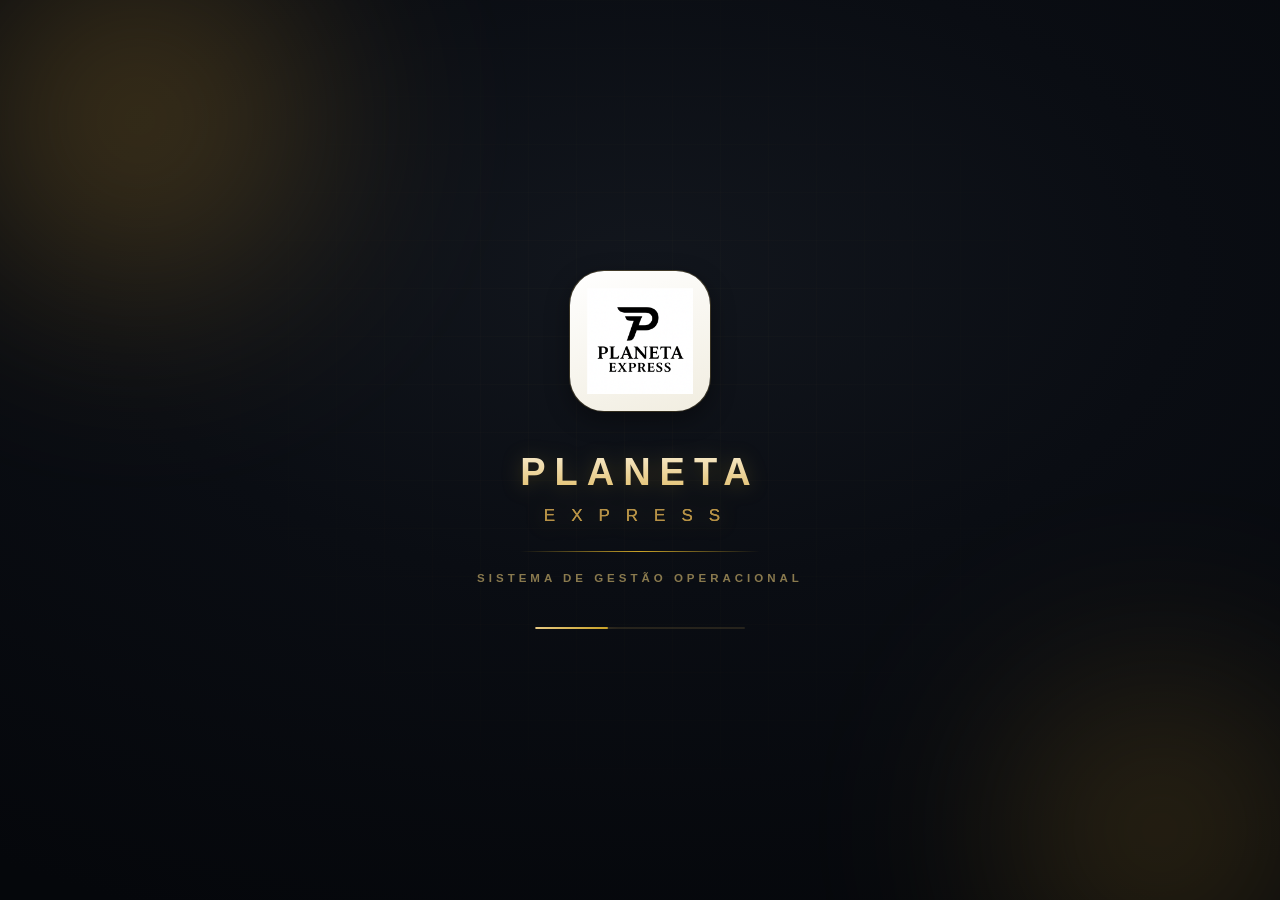
==== Planeta Express - CELULAR.html @ 4ba3b13d "Sistema Planeta Express v4.1 - versão inicial para deploy automático" ====
<!DOCTYPE html><html lang="pt-BR"><head>
<meta charset="UTF-8">
<meta name="viewport" content="width=device-width, initial-scale=1.0, viewport-fit=cover">
<title>Planeta Express — Sistema (Celular)</title>
<meta name="theme-color" content="#0b1424">
<meta name="mobile-web-app-capable" content="yes">
<meta name="apple-mobile-web-app-capable" content="yes">
<meta name="apple-mobile-web-app-title" content="Planeta Express">
<link rel="icon" href="[data-uri]">
<link rel="apple-touch-icon" href="[data-uri]">
<style>
/* ==========================================================================
   PLANETA EXPRESS — Sistema de Gestão Operacional
   Folha de estilo principal
   ========================================================================== */

:root{
  --brand:#0b1220;
  --brand-2:#111c33;
  --sidebar:#0c1526;
  --sidebar-hover:#16233f;
  --content:#eef2f7;
  --card:#ffffff;
  --line:#e2e8f0;
  --line-2:#eef1f6;
  --text:#0f1b2d;
  --text-soft:#5a6b82;
  --text-mute:#8a99ad;
  --accent:#2563eb;
  --accent-2:#1d4ed8;
  --accent-soft:#e8f0ff;
  --ok:#16a34a;      --ok-bg:#e7f6ec;
  --warn:#d99200;    --warn-bg:#fdf3d9;
  --crit:#ea580c;    --crit-bg:#fdeadd;
  --danger:#dc2626;  --danger-bg:#fbe5e5;
  --shadow:0 1px 2px rgba(16,32,60,.06),0 6px 24px rgba(16,32,60,.06);
  --shadow-lg:0 12px 40px rgba(16,32,60,.18);
  --radius:14px;
  --radius-sm:10px;
  --sidebar-w:264px;
  --font:"Segoe UI",Roboto,-apple-system,BlinkMacSystemFont,"Helvetica Neue",Arial,sans-serif;
}

*{box-sizing:border-box;margin:0;padding:0}
html,body{height:100%}
body{
  font-family:var(--font);
  background:var(--content);
  color:var(--text);
  font-size:14px;
  line-height:1.45;
  -webkit-font-smoothing:antialiased;
}
a{color:inherit;text-decoration:none}
button{font-family:inherit;cursor:pointer}
::-webkit-scrollbar{width:10px;height:10px}
::-webkit-scrollbar-thumb{background:#c4cede;border-radius:20px;border:2px solid transparent;background-clip:content-box}
::-webkit-scrollbar-thumb:hover{background:#a9b6cc;background-clip:content-box}

/* ---------- Layout ---------- */
.app{display:flex;min-height:100vh}

/* ---------- Sidebar ---------- */
.sidebar{
  width:var(--sidebar-w);flex:0 0 var(--sidebar-w);
  background:linear-gradient(180deg,#0c1526 0%,#0a1120 100%);
  color:#cdd6e6;position:sticky;top:0;height:100vh;
  display:flex;flex-direction:column;z-index:40;
  border-right:1px solid rgba(255,255,255,.05);
}
.brand{padding:22px 20px 16px;display:flex;align-items:center;gap:12px;border-bottom:1px solid rgba(255,255,255,.06)}
.brand .logo-badge{
  width:44px;height:44px;border-radius:12px;background:#fff;
  display:flex;align-items:center;justify-content:center;flex-shrink:0;
  box-shadow:0 4px 14px rgba(0,0,0,.35);overflow:hidden;
}
.brand .logo-badge img{width:100%;height:100%;object-fit:contain;padding:5px}
.brand .btxt b{display:block;font-size:15px;letter-spacing:.5px;color:#fff;font-weight:700;line-height:1.1}
.brand .btxt span{font-size:10.5px;letter-spacing:2.5px;color:#7e8aa3;text-transform:uppercase}

.nav{padding:14px 12px;overflow-y:auto;flex:1}
.nav .group{font-size:10.5px;letter-spacing:1.4px;text-transform:uppercase;color:#5b6a86;margin:16px 12px 7px;font-weight:600}
.nav a{
  display:flex;align-items:center;gap:12px;padding:10px 13px;border-radius:10px;
  color:#aeb9cd;font-weight:500;font-size:13.5px;position:relative;transition:.15s;margin-bottom:2px;
}
.nav a .ico{width:20px;height:20px;flex-shrink:0;opacity:.85}
.nav a:hover{background:var(--sidebar-hover);color:#fff}
.nav a.active{background:linear-gradient(90deg,rgba(37,99,235,.22),rgba(37,99,235,.05));color:#fff}
.nav a.active::before{content:"";position:absolute;left:-12px;top:8px;bottom:8px;width:3px;border-radius:0 3px 3px 0;background:var(--accent)}
.nav a .badge{margin-left:auto;background:#dc2626;color:#fff;font-size:11px;font-weight:700;min-width:20px;height:20px;border-radius:20px;display:flex;align-items:center;justify-content:center;padding:0 6px}
.nav a .badge.warn{background:var(--warn)}
.sidebar .foot{padding:14px 18px;border-top:1px solid rgba(255,255,255,.06);font-size:11px;color:#5f6d88}
.sidebar .foot b{color:#93a0b8}

/* ---------- Main ---------- */
.main{flex:1;min-width:0;display:flex;flex-direction:column}
.topbar{
  height:64px;background:rgba(255,255,255,.85);backdrop-filter:blur(8px);
  border-bottom:1px solid var(--line);display:flex;align-items:center;gap:18px;
  padding:0 26px;position:sticky;top:0;z-index:30;
}
.topbar .page-title{font-size:18px;font-weight:700;color:var(--text)}
.topbar .page-title small{display:block;font-size:12px;font-weight:400;color:var(--text-mute);margin-top:1px}
.search{margin-left:auto;position:relative}
.search input{
  width:280px;max-width:38vw;border:1px solid var(--line);background:#f6f8fb;border-radius:10px;
  padding:9px 14px 9px 38px;font-size:13.5px;color:var(--text);outline:none;transition:.15s;
}
.search input:focus{border-color:var(--accent);background:#fff;box-shadow:0 0 0 3px var(--accent-soft)}
.search svg{position:absolute;left:12px;top:50%;transform:translateY(-50%);width:16px;height:16px;color:var(--text-mute)}
.topbar .clock{font-size:12.5px;color:var(--text-soft);text-align:right;line-height:1.25}
.topbar .clock b{color:var(--text);font-size:13px;text-transform:capitalize}

.content{padding:26px;max-width:1440px;width:100%;margin:0 auto;flex:1}

/* ---------- Buttons ---------- */
.btn{display:inline-flex;align-items:center;gap:8px;border:1px solid var(--line);background:#fff;color:var(--text);
  padding:9px 15px;border-radius:10px;font-size:13.5px;font-weight:600;transition:.15s;white-space:nowrap}
.btn:hover{background:#f4f7fb;border-color:#cdd8e8}
.btn svg{width:16px;height:16px}
.btn.primary{background:var(--accent);border-color:var(--accent);color:#fff}
.btn.primary:hover{background:var(--accent-2);border-color:var(--accent-2)}
.btn.ghost{border-color:transparent;background:transparent}
.btn.ghost:hover{background:#eef2f8}
.btn.sm{padding:6px 11px;font-size:12.5px}
.btn.danger{color:var(--danger);border-color:#f3c9c9}
.btn.danger:hover{background:var(--danger-bg)}

/* ---------- Cards / KPI ---------- */
.grid{display:grid;gap:18px}
.kpis{grid-template-columns:repeat(4,1fr);margin-bottom:22px}
.kpi{background:var(--card);border:1px solid var(--line);border-radius:var(--radius);padding:18px 20px;box-shadow:var(--shadow);position:relative;overflow:hidden}
.kpi .k-top{display:flex;align-items:center;justify-content:space-between}
.kpi .k-ico{width:42px;height:42px;border-radius:12px;display:flex;align-items:center;justify-content:center}
.kpi .k-ico svg{width:22px;height:22px}
.kpi .k-val{font-size:30px;font-weight:800;letter-spacing:-.5px;margin-top:12px;color:var(--text)}
.kpi .k-label{font-size:12.5px;color:var(--text-soft);font-weight:500;margin-top:2px}
.kpi .k-sub{font-size:11.5px;margin-top:8px;color:var(--text-mute)}
.i-blue{background:var(--accent-soft);color:var(--accent)}
.i-green{background:var(--ok-bg);color:var(--ok)}
.i-orange{background:var(--crit-bg);color:var(--crit)}
.i-red{background:var(--danger-bg);color:var(--danger)}
.i-amber{background:var(--warn-bg);color:var(--warn)}

.card{background:var(--card);border:1px solid var(--line);border-radius:var(--radius);box-shadow:var(--shadow)}
.card .card-h{padding:16px 20px;border-bottom:1px solid var(--line-2);display:flex;align-items:center;gap:12px}
.card .card-h>svg{width:19px;height:19px;color:var(--accent);flex-shrink:0}
.card .card-h h3{font-size:15px;font-weight:700}
.card .card-h .sub{font-size:12px;color:var(--text-mute);font-weight:400}
.card .card-h .r{margin-left:auto;display:flex;gap:8px;align-items:center}
.card .card-b{padding:18px 20px}
.card .card-b.p0{padding:0}

.two-col{grid-template-columns:1.55fr 1fr;align-items:start}

/* ---------- Tables ---------- */
.tbl-wrap{overflow-x:auto}
table.tbl{width:100%;border-collapse:collapse;font-size:13.5px}
table.tbl th{
  text-align:left;font-size:11px;letter-spacing:.6px;text-transform:uppercase;color:var(--text-mute);
  font-weight:600;padding:11px 16px;border-bottom:1px solid var(--line);background:#fafbfd;position:sticky;top:0;white-space:nowrap
}
table.tbl td{padding:12px 16px;border-bottom:1px solid var(--line-2);vertical-align:middle}
table.tbl tr:last-child td{border-bottom:none}
table.tbl tbody tr{transition:.12s}
table.tbl tbody tr:hover{background:#f7f9fc}
table.tbl tr.clickable{cursor:pointer}
.plate{
  display:inline-flex;align-items:center;gap:6px;font-family:"Consolas",monospace;font-weight:700;
  letter-spacing:.5px;background:#0f1b2d;color:#fff;padding:4px 9px;border-radius:7px;font-size:12.5px
}
.plate.rebo{background:#334155}
.mono{font-family:"Consolas",monospace}

/* ---------- Status badges ---------- */
.st{display:inline-flex;align-items:center;gap:6px;padding:3px 10px;border-radius:20px;font-size:11.5px;font-weight:600;white-space:nowrap}
.st::before{content:"";width:7px;height:7px;border-radius:50%;background:currentColor}
.st.ok{background:var(--ok-bg);color:var(--ok)}
.st.warn{background:var(--warn-bg);color:var(--warn)}
.st.crit{background:var(--crit-bg);color:var(--crit)}
.st.vencido{background:var(--danger-bg);color:var(--danger)}
.st.neutro{background:#eef1f6;color:#64748b}
.st.neutro::before{background:#94a3b8}

.tag{display:inline-block;padding:2px 9px;border-radius:6px;font-size:11px;font-weight:600;background:#eef2f8;color:#475569}
.tag.cavalo{background:#e6efff;color:#1d4ed8}
.tag.rebo{background:#eceff3;color:#475569}

/* ---------- Alert feed ---------- */
.alert-row{display:flex;align-items:center;gap:14px;padding:12px 20px;border-bottom:1px solid var(--line-2);transition:.12s;cursor:pointer}
.alert-row:last-child{border-bottom:none}
.alert-row:hover{background:#f7f9fc}
.alert-row .a-ico{width:38px;height:38px;border-radius:10px;flex-shrink:0;display:flex;align-items:center;justify-content:center;font-size:16px}
.alert-row .a-main{flex:1;min-width:0}
.alert-row .a-main b{font-size:13.5px;display:block}
.alert-row .a-main span{font-size:12px;color:var(--text-soft)}
.alert-row .a-when{text-align:right;flex-shrink:0}
.alert-row .a-when .d{font-size:13px;font-weight:700}
.alert-row .a-when .s{font-size:11px;color:var(--text-mute)}

/* ---------- Bars / mini chart ---------- */
.bar-item{display:flex;align-items:center;gap:12px;padding:8px 0}
.bar-item .bl{width:120px;font-size:12.5px;color:var(--text-soft);flex-shrink:0}
.bar-item .bt{flex:1;height:9px;background:#eef1f6;border-radius:6px;overflow:hidden}
.bar-item .bt i{display:block;height:100%;border-radius:6px;background:linear-gradient(90deg,var(--accent),#60a5fa)}
.bar-item .bv{width:40px;text-align:right;font-size:12.5px;font-weight:700}

.donut-wrap{display:flex;align-items:center;gap:22px;flex-wrap:wrap}
.legend{display:flex;flex-direction:column;gap:9px}
.legend .li{display:flex;align-items:center;gap:9px;font-size:13px}
.legend .li .dot{width:11px;height:11px;border-radius:3px}
.legend .li b{margin-left:auto;padding-left:18px}

/* ---------- Detail view ---------- */
.detail-head{display:flex;align-items:flex-start;gap:20px;margin-bottom:20px;flex-wrap:wrap}
.avatar{width:76px;height:76px;border-radius:16px;background:linear-gradient(135deg,#1e293b,#334155);color:#fff;
  display:flex;align-items:center;justify-content:center;font-size:28px;font-weight:700;flex-shrink:0;box-shadow:var(--shadow)}
.avatar.veh{background:linear-gradient(135deg,#1d4ed8,#3b82f6)}
.avatar svg{width:32px;height:32px}
.detail-head .dh-main{flex:1;min-width:220px}
.detail-head .dh-main h2{font-size:22px;font-weight:800;letter-spacing:-.3px}
.detail-head .dh-main .meta{color:var(--text-soft);font-size:13px;margin-top:3px;display:flex;flex-wrap:wrap;gap:6px 16px}
.detail-head .dh-actions{display:flex;gap:8px;flex-wrap:wrap}

.info-grid{display:grid;grid-template-columns:repeat(auto-fill,minmax(190px,1fr));gap:2px;background:var(--line-2);border-radius:12px;overflow:hidden;border:1px solid var(--line)}
.info-grid .it{background:#fff;padding:13px 16px}
.info-grid .it .l{font-size:11px;letter-spacing:.5px;text-transform:uppercase;color:var(--text-mute);font-weight:600}
.info-grid .it .v{font-size:14px;font-weight:600;margin-top:3px;color:var(--text)}

.subgrid{grid-template-columns:1fr 1fr;align-items:start}

/* ---------- Modal ---------- */
.overlay{position:fixed;inset:0;background:rgba(11,18,32,.55);backdrop-filter:blur(3px);z-index:100;display:none;align-items:flex-start;justify-content:center;padding:40px 20px;overflow-y:auto}
.overlay.show{display:flex}
.modal{background:#fff;border-radius:16px;width:100%;max-width:560px;box-shadow:var(--shadow-lg);animation:pop .18s ease}
.modal.wide{max-width:820px}
@keyframes pop{from{opacity:0;transform:translateY(12px) scale(.98)}to{opacity:1;transform:none}}
.modal .m-h{padding:20px 24px;border-bottom:1px solid var(--line-2);display:flex;align-items:center;gap:12px}
.modal .m-h>svg{width:20px;height:20px;color:var(--accent);flex-shrink:0}
.modal .m-h h3{font-size:17px;font-weight:700}
.modal .m-h .x{margin-left:auto;width:34px;height:34px;border-radius:9px;border:none;background:#f1f4f9;color:#64748b;font-size:19px;display:flex;align-items:center;justify-content:center}
.modal .m-h .x:hover{background:#e6ebf3;color:#0f1b2d}
.modal .m-b{padding:22px 24px;max-height:66vh;overflow-y:auto}
.modal .m-f{padding:16px 24px;border-top:1px solid var(--line-2);display:flex;gap:10px;justify-content:flex-end;background:#fafbfd;border-radius:0 0 16px 16px}

.field{margin-bottom:15px}
.field label{display:block;font-size:12.5px;font-weight:600;color:var(--text-soft);margin-bottom:6px}
.field input,.field select,.field textarea{
  width:100%;border:1px solid var(--line);border-radius:10px;padding:10px 13px;font-size:14px;font-family:inherit;
  color:var(--text);outline:none;transition:.15s;background:#fff
}
.field input:focus,.field select:focus,.field textarea:focus{border-color:var(--accent);box-shadow:0 0 0 3px var(--accent-soft)}
.field textarea{resize:vertical;min-height:70px}
.field-row{display:grid;grid-template-columns:1fr 1fr;gap:14px}
.field .hint{font-size:11.5px;color:var(--text-mute);margin-top:5px}

/* ---------- Toolbar / filters ---------- */
.toolbar{display:flex;align-items:center;gap:10px;margin-bottom:18px;flex-wrap:wrap}
.toolbar .spacer{flex:1}
.seg{display:inline-flex;background:#e7ecf3;border-radius:10px;padding:3px}
.seg button{border:none;background:transparent;padding:7px 14px;border-radius:8px;font-size:13px;font-weight:600;color:var(--text-soft)}
.seg button.active{background:#fff;color:var(--text);box-shadow:0 1px 3px rgba(0,0,0,.1)}
.selectlite{border:1px solid var(--line);background:#fff;border-radius:10px;padding:8px 12px;font-size:13.5px;font-weight:600;color:var(--text);outline:none}

/* ---------- Toast ---------- */
.toasts{position:fixed;bottom:24px;right:24px;z-index:200;display:flex;flex-direction:column;gap:10px}
.toast{background:#0f1b2d;color:#fff;padding:13px 18px;border-radius:11px;box-shadow:var(--shadow-lg);display:flex;align-items:center;gap:11px;font-size:13.5px;font-weight:500;animation:slidein .25s ease;max-width:340px}
.toast.ok{background:#12331f;border-left:3px solid var(--ok)}
.toast.err{background:#3a1616;border-left:3px solid var(--danger)}
@keyframes slidein{from{opacity:0;transform:translateX(30px)}to{opacity:1;transform:none}}

/* ---------- Misc ---------- */
.empty{text-align:center;padding:52px 20px;color:var(--text-mute)}
.empty svg{width:46px;height:46px;opacity:.4;margin-bottom:12px}
.empty b{display:block;color:var(--text-soft);font-size:15px;margin-bottom:4px}
.muted{color:var(--text-mute)}
.chips{display:flex;flex-wrap:wrap;gap:7px}
.divider{height:1px;background:var(--line-2);margin:18px 0}
.linkline{display:flex;align-items:center;gap:10px;padding:10px 0;border-bottom:1px solid var(--line-2);font-size:13.5px}
.linkline:last-child{border-bottom:none}
.linkline .di{width:32px;height:32px;border-radius:8px;background:#f1f4f9;display:flex;align-items:center;justify-content:center;flex-shrink:0}
.linkline .di svg{width:16px;height:16px;color:var(--accent)}
.pill-link{color:var(--accent);font-weight:600;cursor:pointer}
.pill-link:hover{text-decoration:underline}
.print-only{display:none}

@media print{
  .sidebar,.topbar,.no-print{display:none!important}
  .content{padding:0;max-width:100%}
  .print-only{display:block}
  body{background:#fff}
  .card{box-shadow:none;border:1px solid #ccc}
}

/* ---------- Responsive ---------- */
@media(max-width:1100px){.kpis{grid-template-columns:repeat(2,1fr)}.two-col{grid-template-columns:1fr}.subgrid{grid-template-columns:1fr}}
@media(max-width:860px){
  .sidebar{position:fixed;left:0;top:0;transform:translateX(-100%);transition:.25s;box-shadow:var(--shadow-lg)}
  .sidebar.open{transform:none}
  .menu-toggle{display:flex!important}
  .search input{width:180px}
}
.menu-toggle{display:none;width:40px;height:40px;border-radius:10px;border:1px solid var(--line);background:#fff;align-items:center;justify-content:center}
.scrim{display:none;position:fixed;inset:0;background:rgba(0,0,0,.4);z-index:35}
.scrim.show{display:block}
/* ==========================================================================
   PLANETA EXPRESS — Estilos V2 (novos componentes)
   ========================================================================== */

/* ---------- Splash de abertura (premium · preto & dourado) ---------- */
#splash{position:fixed;inset:0;z-index:500;overflow:hidden;
  background:radial-gradient(1200px 700px at 50% 30%,#12161d 0%,#0a0d13 45%,#05070b 100%);
  display:flex;align-items:center;justify-content:center;transition:opacity 1s ease,visibility 1s}
#splash.gone{opacity:0;visibility:hidden}
.sp-orb{position:absolute;border-radius:50%;filter:blur(90px);opacity:.4;pointer-events:none}
.sp-orb1{width:520px;height:520px;background:radial-gradient(circle,#b8892b,transparent 70%);top:-140px;left:-120px;animation:orb 13s ease-in-out infinite}
.sp-orb2{width:460px;height:460px;background:radial-gradient(circle,#8a6a24,transparent 70%);bottom:-160px;right:-110px;animation:orb 16s ease-in-out infinite reverse}
.sp-grid{position:absolute;inset:0;opacity:.22;
  background-image:linear-gradient(rgba(214,178,92,.10) 1px,transparent 1px),linear-gradient(90deg,rgba(214,178,92,.10) 1px,transparent 1px);
  background-size:48px 48px;mask:radial-gradient(circle at 50% 42%,#000 8%,transparent 60%);-webkit-mask:radial-gradient(circle at 50% 42%,#000 8%,transparent 60%);animation:gridmove 26s linear infinite}
.sp-core{position:relative;z-index:2;display:flex;flex-direction:column;align-items:center;text-align:center;padding:0 20px}
.sp-logo{position:relative;width:140px;height:140px;border-radius:34px;overflow:hidden;
  background:linear-gradient(160deg,#fff,#f1ede0);display:flex;align-items:center;justify-content:center;
  box-shadow:0 40px 90px rgba(184,137,43,.30),0 0 0 1px rgba(214,178,92,.35),0 0 0 6px rgba(214,178,92,.06),inset 0 1px 0 rgba(255,255,255,.7);
  animation:spLogo 1.5s cubic-bezier(.16,1,.3,1) both}
.sp-logo img{width:76%;height:76%;object-fit:contain}
.sp-logo .sp-shine{position:absolute;top:0;left:-140%;width:70%;height:100%;transform:skewX(-20deg);
  background:linear-gradient(90deg,transparent,rgba(255,255,255,.85),transparent);animation:shine 3.6s ease-in-out 1s infinite}
.sp-title{margin-top:34px;font-size:38px;font-weight:800;letter-spacing:9px;display:flex;flex-direction:column;gap:4px;
  background:linear-gradient(180deg,#fbf3df 0%,#e7c983 45%,#c9a227 100%);-webkit-background-clip:text;background-clip:text;color:transparent;
  opacity:0;animation:spUp 1.1s .7s cubic-bezier(.16,1,.3,1) forwards;filter:drop-shadow(0 2px 10px rgba(201,162,39,.25))}
.sp-title b{font-weight:300;letter-spacing:16px;font-size:17px;color:#b79148;-webkit-text-fill-color:#b79148}
.sp-line{width:0;height:1px;margin-top:22px;background:linear-gradient(90deg,transparent,#c9a227,transparent);animation:spLine 1.4s 1.1s cubic-bezier(.16,1,.3,1) forwards}
.sp-tag{margin-top:18px;color:#8a7a4e;font-size:11.5px;letter-spacing:4px;text-transform:uppercase;font-weight:600;
  opacity:0;animation:spUp 1.1s 1.3s cubic-bezier(.16,1,.3,1) forwards}
.sp-loader{margin-top:40px;width:210px;height:2px;border-radius:3px;background:rgba(214,178,92,.14);overflow:hidden;
  opacity:0;animation:spUp .9s 1.5s forwards}
.sp-loader span{display:block;height:100%;width:35%;border-radius:3px;
  background:linear-gradient(90deg,#e7c983,#c9a227);box-shadow:0 0 14px rgba(214,178,92,.8);animation:loader 2s ease infinite}
@keyframes spLogo{0%{transform:translateY(34px) scale(.68);opacity:0;filter:blur(8px)}100%{transform:none;opacity:1;filter:blur(0)}}
@keyframes spUp{from{opacity:0;transform:translateY(18px)}to{opacity:1;transform:none}}
@keyframes spLine{from{width:0;opacity:0}to{width:240px;opacity:1}}
@keyframes shine{0%{left:-140%}45%,100%{left:170%}}
@keyframes orb{0%,100%{transform:translate(0,0) scale(1)}50%{transform:translate(46px,34px) scale(1.14)}}
@keyframes gridmove{from{background-position:0 0}to{background-position:48px 48px}}
@keyframes loader{0%{transform:translateX(-130%)}100%{transform:translateX(430%)}}

/* ---------- KPI clicável ---------- */
.kpi.link{cursor:pointer;transition:.16s}
.kpi.link:hover{transform:translateY(-3px);box-shadow:0 14px 34px rgba(16,32,60,.14);border-color:#cdd8ea}
.kpi .k-go{color:var(--text-mute);font-size:20px;font-weight:700;transition:.16s}
.kpi.link:hover .k-go{color:var(--accent);transform:translateX(3px)}

/* ---------- Gráficos ---------- */
.donut{flex-shrink:0}
.donut-c{font-size:30px;font-weight:800;fill:var(--text)}
.donut-s{font-size:11px;fill:var(--text-mute);text-transform:uppercase;letter-spacing:1px}
.barchart .bar-val{font-size:11px;font-weight:700;fill:var(--text-soft)}
.barchart .bar-lbl{font-size:11px;fill:var(--text-mute)}
.legend .li.clk{cursor:pointer;padding:5px 8px;border-radius:8px;transition:.12s}
.legend .li.clk:hover{background:#f3f6fb}

/* ---------- Cards de frota ---------- */
.vgrid{grid-template-columns:repeat(auto-fill,minmax(250px,1fr))}
.vcard{background:var(--card);border:1px solid var(--line);border-radius:var(--radius);padding:16px 17px;box-shadow:var(--shadow);cursor:pointer;transition:.16s;display:flex;flex-direction:column;gap:12px}
.vcard:hover{transform:translateY(-3px);box-shadow:0 14px 34px rgba(16,32,60,.13);border-color:#cdd8ea}
.vcard-top{display:flex;align-items:center;justify-content:space-between}
.vcard-model{font-weight:700;font-size:15px}
.vcard-sub{font-size:12px;color:var(--text-mute);margin-top:2px}
.vcard-foot{display:flex;gap:7px;flex-wrap:wrap;align-items:center}
.vcard-foot .st svg{width:12px;height:12px}

/* ---------- Cards de motoristas ---------- */
.mgrid{grid-template-columns:repeat(auto-fill,minmax(310px,1fr))}
.mcard{background:var(--card);border:1px solid var(--line);border-radius:var(--radius);padding:18px;box-shadow:var(--shadow);cursor:pointer;transition:.16s;display:flex;gap:15px;align-items:flex-start}
.mcard:hover{transform:translateY(-3px);box-shadow:0 14px 34px rgba(16,32,60,.13);border-color:#cdd8ea}
.mcard-info{flex:1;min-width:0}
.mcard-name{font-weight:700;font-size:15.5px}

/* ---------- Avatar com foto ---------- */
.avatar.photo{padding:0;overflow:hidden;background:#e6ecf5}
.avatar.photo img{width:100%;height:100%;object-fit:cover}

/* ---------- Banner / seções ---------- */
.banner{display:flex;align-items:center;gap:16px;background:linear-gradient(120deg,#0c1526,#16233f);color:#e8eefb;border-radius:var(--radius);padding:18px 22px;margin-bottom:20px;box-shadow:var(--shadow)}
.banner>svg{width:30px;height:30px;color:#7fb0ff;flex-shrink:0}
.banner b{display:block;font-size:15px;color:#fff}
.banner span{font-size:12.5px;color:#a9b6d4}
.sectitulo{display:flex;align-items:center;gap:9px;font-size:13px;font-weight:700;color:var(--text-soft);text-transform:uppercase;letter-spacing:.6px;margin:6px 0 14px}
.sectitulo svg{width:17px;height:17px;color:var(--accent)}

/* ---------- Gauge / barras de progresso ---------- */
.bt{height:9px;background:#eef1f6;border-radius:6px;overflow:hidden}
.bt.big{height:12px;margin:2px 0}
.bt i{display:block;height:100%;border-radius:6px;transition:width .5s ease}
.fill-ok{background:linear-gradient(90deg,#16a34a,#4ade80)}
.fill-warn{background:linear-gradient(90deg,#d99200,#fbbf24)}
.fill-crit{background:linear-gradient(90deg,#ea580c,#fb923c)}
.fill-vencido{background:linear-gradient(90deg,#dc2626,#f87171)}
.gauge-strip{display:flex;align-items:center;gap:16px;background:var(--card);border:1px solid var(--line);border-radius:var(--radius);padding:14px 18px;box-shadow:var(--shadow);flex-wrap:wrap}
.gauge-strip .gauge-info{font-size:13px;color:var(--text-soft);min-width:180px;flex:1}
.gauge-strip .bt.big{flex:2;min-width:160px}
.gauge-rest{white-space:nowrap;font-weight:700}

/* ---------- KM / Horas ---------- */
.kmgrid{grid-template-columns:repeat(auto-fill,minmax(300px,1fr))}
.kmcard{background:var(--card);border:1px solid var(--line);border-radius:var(--radius);padding:17px;box-shadow:var(--shadow)}
.kmcard-h{display:flex;align-items:center;gap:10px;justify-content:space-between;margin-bottom:14px}
.kmcard-input label{font-size:11.5px;font-weight:600;color:var(--text-soft);display:block;margin-bottom:6px}
.kmcard-input .inline{display:flex;gap:8px}
.kmcard-input input{flex:1;border:1px solid var(--line);border-radius:10px;padding:10px 13px;font-size:15px;font-weight:700;font-family:"Consolas",monospace;outline:none;width:100%}
.kmcard-input input:focus{border-color:var(--accent);box-shadow:0 0 0 3px var(--accent-soft)}
.kmcard-item{display:flex;justify-content:space-between;align-items:center;margin:14px 0 7px;font-size:13px;font-weight:600}

/* ---------- Matriz de exames ---------- */
table.matrix td{border-right:1px solid var(--line-2)}
table.matrix td:last-child{border-right:none}
table.matrix th{text-align:center}
table.matrix th:first-child{text-align:left}
table.matrix td:not(:first-child){text-align:center}
table.matrix .st{display:inline-flex}

/* ---------- Arquivos / upload ---------- */
.files{display:grid;grid-template-columns:repeat(auto-fill,minmax(240px,1fr));gap:12px}
.filecard{display:flex;align-items:center;gap:11px;border:1px solid var(--line);border-radius:12px;padding:11px 13px;background:#fbfcfe;transition:.14s}
.filecard:hover{border-color:#cdd8ea;background:#fff;box-shadow:var(--shadow)}
.fc-ico{font-size:26px;flex-shrink:0}
.fc-main{flex:1;min-width:0}
.fc-main b{display:block;font-size:13px;white-space:nowrap;overflow:hidden;text-overflow:ellipsis}
.fc-act{display:flex;gap:2px}
.fc-act .btn{padding:5px}
.ghost-card{border-style:dashed;cursor:pointer;display:flex;align-items:center;justify-content:center;min-height:110px;transition:.14s}
.ghost-card:hover{border-color:var(--accent);background:var(--accent-soft)}
.ghost-card svg{width:22px;height:22px;color:var(--accent)}

/* ==========================================================================
   MODERNIZAÇÃO DO LAYOUT (v2.1)
   ========================================================================== */
body{background:radial-gradient(1100px 600px at 100% -5%,#e8eefc 0%,transparent 55%),
     radial-gradient(900px 500px at -5% 10%,#eaf1fb 0%,transparent 50%),var(--content)}

/* Sidebar — brilho e profundidade */
.sidebar{background:linear-gradient(185deg,#0c1730 0%,#0a1223 60%,#080e1c 100%)}
.brand .logo-badge{background:linear-gradient(160deg,#fff,#f1ede0)}
.nav a{border-radius:11px}
.nav a.active{background:linear-gradient(90deg,rgba(56,189,248,.20),rgba(37,99,235,.06));box-shadow:inset 0 0 0 1px rgba(120,170,255,.14)}
.nav a.active::before{background:linear-gradient(180deg,#38bdf8,#2563eb);box-shadow:0 0 12px rgba(56,189,248,.7)}

/* Topbar — vidro */
.topbar{background:rgba(247,250,254,.72);backdrop-filter:saturate(1.4) blur(12px);-webkit-backdrop-filter:saturate(1.4) blur(12px);
  border-bottom:1px solid rgba(210,220,235,.7)}

/* KPIs — faixa de acento + brilho */
.kpi{position:relative;overflow:hidden}
.kpi::after{content:"";position:absolute;top:0;left:0;right:0;height:3px;background:linear-gradient(90deg,transparent,transparent)}
.kpi:nth-child(1)::after{background:linear-gradient(90deg,#2563eb,#60a5fa)}
.kpi:nth-child(2)::after{background:linear-gradient(90deg,#16a34a,#4ade80)}
.kpi:nth-child(3)::after{background:linear-gradient(90deg,#ea580c,#fb923c)}
.kpi:nth-child(4)::after{background:linear-gradient(90deg,#dc2626,#f87171)}
.kpi .k-val{background:linear-gradient(180deg,#16233f,#33415c);-webkit-background-clip:text;background-clip:text;color:transparent}

/* Cartões — cantos e sombra mais suaves */
.card,.kpi,.vcard,.mcard,.kmcard{border-radius:16px}
.card{box-shadow:0 1px 2px rgba(16,32,60,.05),0 10px 30px rgba(16,32,60,.05)}
.card .card-h{border-bottom-color:#f0f3f8}

/* Botões — leve gradiente no primário */
.btn.primary{background:linear-gradient(180deg,#2f6bf0,#2159e0);box-shadow:0 4px 14px rgba(37,99,235,.28)}
.btn.primary:hover{background:linear-gradient(180deg,#2a62e6,#1c50d6)}
.btn{border-radius:11px}

/* Placas com brilho sutil */
.plate{box-shadow:0 2px 6px rgba(15,27,45,.28);background:linear-gradient(180deg,#16233f,#0f1b2d)}
.plate.rebo{background:linear-gradient(180deg,#3b4a63,#2b374d)}

/* Barra de rolagem do conteúdo suave */
.content{scroll-behavior:smooth}

/* ==========================================================================
   NOVAS ÁREAS (v2.2): Alarmes · Check-list · Pneus
   ========================================================================== */
.alarme-input{width:100%;border:1px solid var(--line);background:#fff;border-radius:11px;padding:11px 14px 11px 40px;font-size:14.5px;outline:none}
.alarme-input:focus{border-color:var(--accent);box-shadow:0 0 0 3px var(--accent-soft)}
.alarmgrid{grid-template-columns:repeat(auto-fill,minmax(230px,1fr));gap:12px}
.alarmcard{display:flex;align-items:center;gap:13px;background:var(--card);border:1px solid var(--line);border-radius:12px;padding:12px 14px;box-shadow:var(--shadow);transition:.14s}
.alarmcard:hover{border-color:#cdd8ea;transform:translateY(-2px);box-shadow:0 10px 26px rgba(16,32,60,.10)}
.alarm-code{flex-shrink:0;width:46px;height:46px;border-radius:11px;background:linear-gradient(160deg,#16233f,#0f1b2d);color:#ffd88a;
  display:flex;align-items:center;justify-content:center;font-weight:800;font-size:16px;font-family:"Consolas",monospace;box-shadow:0 3px 10px rgba(15,27,45,.3)}
.alarm-desc{font-size:12.5px;font-weight:600;color:var(--text);line-height:1.3}

/* Check-list */
.chk-legend{display:flex;align-items:center;gap:4px;font-size:12px;color:var(--text-soft);margin:4px 0 14px;flex-wrap:wrap}
.chk-legend .st{margin-right:2px}
.chk-list{border:1px solid var(--line);border-radius:12px;overflow:hidden}
.chk-row{display:flex;align-items:center;gap:12px;padding:9px 13px;border-bottom:1px solid var(--line-2)}
.chk-row:last-child{border-bottom:none}
.chk-row:nth-child(even){background:#fafbfd}
.chk-name{flex:1;font-size:13px;font-weight:500}
.chk-opts{display:inline-flex;gap:4px;flex-shrink:0}
.chk-opt{border:1px solid var(--line);background:#fff;border-radius:8px;padding:5px 11px;font-size:12px;font-weight:700;color:var(--text-mute);transition:.12s}
.chk-opt.ok.on{background:var(--ok-bg);border-color:var(--ok);color:var(--ok)}
.chk-opt.nok.on{background:var(--danger-bg);border-color:var(--danger);color:var(--danger)}
.chk-opt.na.on{background:#eef1f6;border-color:#94a3b8;color:#64748b}

/* Pneus — código de status */
.tag{border-radius:7px}

/* Modal um pouco mais alto no check-list */
.modal.wide .m-b{max-height:70vh}

/* Barra de rolagem do conteúdo suave */
.content{scroll-behavior:smooth}

/* ---------- Extra responsivo ---------- */
@media(max-width:700px){
  .banner{flex-wrap:wrap}
  .gauge-strip{flex-direction:column;align-items:stretch}
  .kpis{grid-template-columns:1fr 1fr}
  .sp-title{font-size:27px;letter-spacing:5px}
  .sp-logo{width:112px;height:112px}
  .chk-row{flex-wrap:wrap;gap:7px}
  .chk-name{flex-basis:100%}
}

/* ==========================================================================
   NOVAS ÁREAS (v3.0): Início · Ética · Viagens · Abastec · Alarme detalhe
   ========================================================================== */
/* Página inicial */
.ini-hero{position:relative;overflow:hidden;border-radius:20px;padding:34px 34px;display:flex;align-items:center;gap:26px;
  background:linear-gradient(120deg,#0b1526 0%,#132443 55%,#1b3260 100%);box-shadow:0 20px 50px rgba(11,21,38,.25)}
.ini-hero-bg{position:absolute;inset:0;opacity:.5;pointer-events:none;
  background:radial-gradient(500px 240px at 90% -20%,rgba(214,178,92,.25),transparent 60%),radial-gradient(420px 220px at 10% 120%,rgba(56,189,248,.22),transparent 60%)}
.ini-logo{position:relative;width:104px;height:104px;border-radius:24px;background:linear-gradient(160deg,#fff,#f1ede0);
  display:flex;align-items:center;justify-content:center;flex-shrink:0;box-shadow:0 12px 30px rgba(0,0,0,.35),0 0 0 1px rgba(214,178,92,.3)}
.ini-logo img{width:76%;height:76%;object-fit:contain}
.ini-hero-txt{position:relative;z-index:1;color:#fff}
.ini-hero-txt h1{font-size:27px;font-weight:800;letter-spacing:-.3px}
.ini-hero-txt p{color:#aebbd6;font-size:13.5px;margin-top:5px}
.ini-chips{display:flex;gap:8px;flex-wrap:wrap;margin-top:14px}
.ini-chips span{background:rgba(255,255,255,.1);border:1px solid rgba(255,255,255,.14);color:#e6ecf8;font-size:12px;font-weight:600;padding:5px 12px;border-radius:20px}
.ini-atalhos{display:grid;grid-template-columns:1fr 1fr;gap:10px}
.ini-atalho{display:flex;align-items:center;gap:12px;border:1px solid var(--line);border-radius:12px;padding:12px 14px;transition:.14s;background:#fbfcfe}
.ini-atalho:hover{border-color:var(--accent);background:var(--accent-soft);transform:translateY(-2px)}
.ini-atalho svg{width:22px;height:22px;color:var(--accent);flex-shrink:0}
.ini-atalho b{display:block;font-size:13.5px}
.ini-atalho span{font-size:11.5px;color:var(--text-mute)}
.ini-atalho i{margin-left:auto;color:var(--text-mute);font-style:normal;font-weight:700}
.ini-etica{background:linear-gradient(160deg,#fffdf7,#fff)}

/* Código de ética */
.etica-doc{max-width:900px;margin:0 auto;background:var(--card);border:1px solid var(--line);border-radius:18px;box-shadow:var(--shadow);overflow:hidden}
.etica-head{display:flex;align-items:center;gap:16px;padding:24px 30px;border-bottom:2px solid #f0d9a0;background:linear-gradient(120deg,#fffdf6,#fff)}
.etica-logo{width:58px;height:58px;border-radius:14px;background:linear-gradient(160deg,#fff,#f1ede0);display:flex;align-items:center;justify-content:center;box-shadow:0 4px 14px rgba(0,0,0,.12);flex-shrink:0}
.etica-logo img{width:76%;height:76%;object-fit:contain}
.etica-head h2{font-size:21px;font-weight:800}
.etica-body{padding:26px 34px;line-height:1.7;color:#2a3648}
.etica-body p{margin-bottom:13px}
.etica-sec{display:flex;align-items:center;gap:10px;margin:24px 0 12px;padding-bottom:8px;border-bottom:1px solid var(--line)}
.etica-sec svg{width:20px;height:20px;color:var(--ok)}
.etica-sec.danger svg{color:var(--danger)}
.etica-sec h3{font-size:16px;font-weight:700}
.etica-list{padding-left:4px;list-style:none;counter-reset:it}
.etica-list li{position:relative;padding:8px 0 8px 40px;border-bottom:1px solid var(--line-2)}
.etica-list:not(.nao) li{counter-increment:it}
.etica-list:not(.nao) li::before{content:counter(it);position:absolute;left:0;top:7px;width:26px;height:26px;border-radius:8px;background:var(--accent-soft);color:var(--accent);font-weight:800;font-size:12px;display:flex;align-items:center;justify-content:center}
.etica-list.nao li::before{content:"✕";position:absolute;left:4px;top:8px;width:22px;height:22px;border-radius:50%;background:var(--danger-bg);color:var(--danger);font-weight:800;font-size:12px;display:flex;align-items:center;justify-content:center}
.etica-assin{margin-top:24px;text-align:right;font-weight:700;color:var(--text);font-style:italic}

/* Alarme — card clicável e detalhe */
.alarmcard{cursor:pointer}
.alarmcard .alarm-go{margin-left:auto;color:var(--text-mute);font-style:normal;font-weight:700;flex-shrink:0}
.alarmcard:hover .alarm-go{color:var(--accent)}
.alarme-det-code{width:64px;height:64px;border-radius:16px;background:linear-gradient(160deg,#16233f,#0f1b2d);color:#ffd88a;display:flex;align-items:center;justify-content:center;font-size:24px;font-weight:800;font-family:"Consolas",monospace;margin-bottom:12px}
.alarme-det-title{font-size:16px;font-weight:700;margin-bottom:16px}
.alarme-block{background:#f7f9fc;border:1px solid var(--line);border-radius:12px;padding:14px 16px;margin-bottom:12px}
.alarme-block.sol{background:#f0f9f3;border-color:#cdead7}
.alarme-block-h{display:flex;align-items:center;gap:8px;font-size:12px;font-weight:700;text-transform:uppercase;letter-spacing:.5px;color:var(--text-soft);margin-bottom:7px}
.alarme-block-h svg{width:16px;height:16px;color:var(--accent)}
.alarme-block.sol .alarme-block-h svg{color:var(--ok)}
.alarme-block p{font-size:13.5px;line-height:1.55;color:var(--text)}

@media(max-width:760px){
  .ini-hero{flex-direction:column;text-align:center;padding:26px 20px}
  .ini-atalhos{grid-template-columns:1fr}
  .etica-body{padding:20px}
}

/* Mapa do veículo (check-list) */
.tm-toolbar{display:flex;align-items:center;gap:12px;margin-bottom:10px;flex-wrap:wrap}
.truckmap{position:relative;display:block;width:100%;background:linear-gradient(180deg,#f8fafc,#eef2f8);border:1px solid var(--line);border-radius:12px;overflow:hidden;cursor:crosshair;touch-action:manipulation}
.truck-svg{display:block;width:100%;height:auto}
.tm-pin{position:absolute;transform:translate(-50%,-50%);width:24px;height:24px;border-radius:50%;color:#fff;font-size:12px;font-weight:800;display:flex;align-items:center;justify-content:center;cursor:pointer;box-shadow:0 2px 6px rgba(0,0,0,.35);border:2px solid #fff;z-index:2}
.tm-pin:hover{transform:translate(-50%,-50%) scale(1.15)}
.tm-pin.avaria,.tm-num.avaria{background:#dc2626}
.tm-pin.atencao,.tm-num.atencao{background:#d99200}
.tm-pin.ok,.tm-num.ok{background:#16a34a}
.tm-pin.obs,.tm-num.obs{background:#2563eb}
.tm-list{margin-top:10px;display:flex;flex-direction:column;gap:6px}
.tm-row{display:flex;align-items:center;gap:8px}
.tm-num{width:24px;height:24px;border-radius:50%;color:#fff;font-size:12px;font-weight:800;display:flex;align-items:center;justify-content:center;flex-shrink:0}
.tm-row select{border:1px solid var(--line);border-radius:8px;padding:6px 8px;font-size:12.5px;flex-shrink:0;background:#fff}
.tm-row input{flex:1;border:1px solid var(--line);border-radius:8px;padding:7px 10px;font-size:13px;min-width:70px;outline:none}
.tm-row input:focus{border-color:var(--accent);box-shadow:0 0 0 3px var(--accent-soft)}
.tm-view{font-size:11px;flex-shrink:0}
@media(max-width:600px){ .tm-view{display:none} }

/* Checkbox */
.chkbox{display:flex;align-items:center;gap:9px;font-size:13.5px;font-weight:600;color:var(--text-soft);cursor:pointer;padding:8px 0}
.chkbox input{width:18px;height:18px;accent-color:var(--accent)}

/* Quadro societário */
.socio-card{padding:20px}
.socio-head{display:flex;gap:18px;align-items:flex-start;margin-bottom:8px;flex-wrap:wrap}
.socio-info{flex:1;min-width:180px}
.socio-info h3{font-size:18px;font-weight:800}
.socio-role{font-size:12.5px;color:var(--accent);font-weight:700;margin-top:3px}

/* Viagens — cabeçalho de mês */
.grouprow td{background:#eef3fb!important;font-weight:700;font-size:12.5px;color:var(--text-soft)}
.grouprow td svg{width:14px;height:14px;vertical-align:-2px;color:var(--accent)}

/* Baterias em lista por placa */
.bat-group{background:var(--card);border:1px solid var(--line);border-radius:14px;box-shadow:var(--shadow);overflow:hidden}
.bat-group-h{display:flex;align-items:center;gap:12px;padding:12px 16px;background:#f8fafc;border-bottom:1px solid var(--line-2)}
.bat-item{display:flex;align-items:center;gap:14px;padding:11px 16px;border-bottom:1px solid var(--line-2)}
.bat-item:last-child{border-bottom:none}
.bat-main{flex:1;min-width:120px}
.bat-meta{display:flex;gap:14px;align-items:center;flex-wrap:wrap}
@media(max-width:640px){.bat-item{flex-wrap:wrap}.bat-meta{gap:8px}}

/* Seções do cadastro (modal) */
.msec{font-size:11px;font-weight:800;letter-spacing:.9px;text-transform:uppercase;color:var(--accent);
  background:linear-gradient(90deg,var(--accent-soft),transparent);padding:8px 12px;border-radius:8px;margin:20px 0 13px;border-left:3px solid var(--accent)}
.msec:first-child{margin-top:0}

/* Seta de voltar — só no celular */
.back-btn{display:none;width:40px;height:40px;border-radius:10px;border:1px solid var(--line);background:#fff;align-items:center;justify-content:center;color:var(--text);flex-shrink:0}
.back-btn:active{background:#eef2f8}
@media(max-width:860px){ .back-btn{display:flex} }

/* Crachá do usuário logado (topbar) */
.userbadge{display:none;align-items:center;gap:7px;background:var(--accent-soft);color:var(--accent);
  padding:7px 13px;border-radius:20px;font-size:13px;font-weight:600;white-space:nowrap}
.userbadge svg{width:16px;height:16px}
@media(max-width:860px){ .userbadge span{display:none} .userbadge{padding:7px} }

/* Tela de LOGIN (modo online) */
.login-screen{position:fixed;inset:0;z-index:450;display:none;align-items:center;justify-content:center;padding:20px;
  background:radial-gradient(1200px 700px at 50% 28%,#12161d 0%,#0a0d13 55%,#05070b 100%)}
.login-box{background:#0f1626;border:1px solid rgba(214,178,92,.20);border-radius:20px;padding:36px 30px;max-width:390px;width:100%;text-align:center;box-shadow:0 30px 80px rgba(0,0,0,.55);animation:pop .25s ease}
.login-logo{width:78px;height:78px;border-radius:18px;background:linear-gradient(160deg,#fff,#f1ede0);display:flex;align-items:center;justify-content:center;margin:0 auto 16px;overflow:hidden;box-shadow:0 10px 26px rgba(0,0,0,.4)}
.login-logo img{width:76%;height:76%;object-fit:contain}
.login-box h2{color:#fff;font-size:20px;font-weight:800;letter-spacing:5px;
  background:linear-gradient(180deg,#fbf3df,#c9a227);-webkit-background-clip:text;background-clip:text;color:transparent}
.login-sub{color:#8a7a4e;font-size:11.5px;letter-spacing:1.5px;margin-bottom:22px;text-transform:uppercase}
.login-box .field{text-align:left}
.login-box .field label{color:#9fb0cc;font-size:12px}
.login-box .field input{background:#0b1220;border-color:#243149;color:#fff}
.login-box .field input:focus{border-color:#c9a227;box-shadow:0 0 0 3px rgba(201,162,39,.15)}
.login-msg{color:#f87171;font-size:12.5px;margin-top:12px}
.login-foot{color:#5f6d8f;font-size:11px;margin-top:20px}

/* Financeiro — tela de senha */
.fin-gate{display:flex;align-items:center;justify-content:center;min-height:62vh;padding:20px}
.fin-card{background:var(--card);border:1px solid var(--line);border-radius:18px;box-shadow:var(--shadow-lg);padding:34px 30px;max-width:390px;width:100%;text-align:center;animation:pop .2s ease}
.fin-lock{width:66px;height:66px;border-radius:18px;background:linear-gradient(160deg,#16233f,#0f1b2d);color:#ffd88a;display:flex;align-items:center;justify-content:center;margin:0 auto 16px;box-shadow:0 10px 26px rgba(15,27,45,.3)}
.fin-lock svg{width:30px;height:30px}
.fin-card h2{font-size:20px;font-weight:800;margin-bottom:8px}
.fin-card p{margin-bottom:18px;font-size:13px;line-height:1.5}
.fin-card .field{text-align:left}
.fin-card .btn svg{width:15px;height:15px}

/* Fundos escuros + anel dourado para a logo dourada */
.sp-logo,.login-logo,.ini-logo,.etica-logo,.brand .logo-badge{box-shadow:0 8px 24px rgba(0,0,0,.4),0 0 0 1px rgba(214,178,92,.28),inset 0 1px 0 rgba(255,255,255,.05)}

/* Gráfico de barras clicável */
.bar-clk{cursor:pointer}
.bar-clk:hover rect{opacity:.82}
</style></head><body>
  <!-- SPLASH / ABERTURA -->
  <div id="splash">
    <div class="sp-orb sp-orb1"></div>
    <div class="sp-orb sp-orb2"></div>
    <div class="sp-grid"></div>
    <div class="sp-core">
      <div class="sp-logo"><img src="[data-uri]" alt="Planeta Express"><i class="sp-shine"></i></div>
      <div class="sp-title">PLANETA<b>EXPRESS</b></div>
      <div class="sp-line"></div>
      <div class="sp-tag">Sistema de Gestão Operacional</div>
      <div class="sp-loader"><span></span></div>
    </div>
  </div>

  <div class="app">
    <!-- SIDEBAR -->
    <aside class="sidebar">
      <div class="brand">
        <div class="logo-badge"><img src="[data-uri]" alt="Planeta Express"></div>
        <div class="btxt"><b>PLANETA</b><span>Express</span></div>
      </div>
      <nav class="nav" id="nav"></nav>
      <div class="foot">Sistema de Gestão Operacional<br><b>v4.1</b> · dados locais e seguros</div>
    </aside>
    <div class="scrim" id="scrim" onclick="closeSidebar()"></div>

    <!-- MAIN -->
    <div class="main">
      <header class="topbar">
        <button class="menu-toggle no-print" onclick="toggleSidebar()">
          <svg viewBox="0 0 24 24" width="20" height="20" fill="none" stroke="currentColor" stroke-width="2"><path d="M4 6h16M4 12h16M4 18h16"/></svg>
        </button>
        <button class="back-btn no-print" onclick="history.back()" title="Voltar">
          <svg viewBox="0 0 24 24" width="21" height="21" fill="none" stroke="currentColor" stroke-width="2.2"><path d="M15 18l-6-6 6-6"/></svg>
        </button>
        <div class="page-title" id="pageTitle">Painel de Controle</div>
        <div class="search no-print">
          <svg viewBox="0 0 24 24" fill="none"><circle cx="11" cy="11" r="7" stroke="currentColor" stroke-width="2"/><path d="m21 21-4.3-4.3" stroke="currentColor" stroke-width="2"/></svg>
          <input id="gsearch" placeholder="Buscar placa, motorista, CPF…" autocomplete="off">
        </div>
        <div class="userbadge no-print" id="userbadge"></div>
        <div class="clock no-print" id="clock"></div>
      </header>
      <main class="content" id="view" style="transition:opacity .18s"></main>
    </div>
  </div>

  <div class="overlay" id="overlay"></div>
  <div id="loginScreen" class="login-screen"></div>
  <div class="toasts" id="toasts"></div>

  <!-- Biblioteca da nuvem (só é usada no modo online; offline funciona sem ela) -->
<script>
/* PLANETA EXPRESS — Viagens BRF (importado das planilhas, jan a jun/2026) */
const VIAGENS_SEED = [
  {id:"vg1",data:"2026-01-19",placa:"IPD-9036",motorista:"Jonathan",transporte:"130949638",destino:"Difal",baixado:"SIM",termoPallet:"4723077",termoBaixado:"SIM",status:"Concluída",obs:""},
  {id:"vg2",data:"2026-01-25",placa:"IRU-4G62",motorista:"Josnei",transporte:"131003186",destino:"Muffato",baixado:"SIM",termoPallet:"4742881",termoBaixado:"SIM",status:"Concluída",obs:""},
  {id:"vg3",data:"2026-01-26",placa:"QIO-9J07",motorista:"Reinaldo",transporte:"131003184",destino:"Difal",baixado:"SIM",termoPallet:"4743401",termoBaixado:"SIM",status:"Concluída",obs:""},
  {id:"vg4",data:"2026-02-06",placa:"EJZ-4I65",motorista:"Marcelo",transporte:"131101198",destino:"Stock",baixado:"SIM",termoPallet:"4754493",termoBaixado:"SIM",status:"Concluída",obs:""},
  {id:"vg5",data:"2026-02-09",placa:"EJZ-4I65",motorista:"Marcelo",transporte:"13112647",destino:"Sendas MGA",baixado:"SIM",termoPallet:"4756293",termoBaixado:"SIM",status:"Concluída",obs:""},
  {id:"vg6",data:"2026-02-11",placa:"EJZ-4I65",motorista:"Marcelo",transporte:"131136294",destino:"MUFFATO",baixado:"SIM",termoPallet:"4758775",termoBaixado:"SIM",status:"Concluída",obs:""},
  {id:"vg7",data:"2026-02-11",placa:"EJZ-4I65",motorista:"Marcelo",transporte:"131146464",destino:"MUFFATO",baixado:"SIM",termoPallet:"4759574",termoBaixado:"",status:"Concluída",obs:""},
  {id:"vg8",data:"2026-02-17",placa:"EJZ-4I65",motorista:"Marcelo",transporte:"131179429",destino:"MUFFATO",baixado:"SIM",termoPallet:"4764001",termoBaixado:"SIM",status:"Concluída",obs:""},
  {id:"vg9",data:"2026-02-18",placa:"EJZ-4I65",motorista:"Marcelo",transporte:"131191309",destino:"MUFFATO",baixado:"SIM",termoPallet:"4764832",termoBaixado:"SIM",status:"Concluída",obs:""},
  {id:"vg10",data:"2026-02-20",placa:"EJZ-4I65",motorista:"Marcelo",transporte:"131211366",destino:"STOCK",baixado:"SIM",termoPallet:"4767015",termoBaixado:"SIM",status:"Concluída",obs:""},
  {id:"vg11",data:"2026-02-23",placa:"EJZ-4I65",motorista:"Marcelo",transporte:"131225425",destino:"MUFFATO",baixado:"SIM",termoPallet:"4770038",termoBaixado:"SIM",status:"Concluída",obs:""},
  {id:"vg12",data:"2026-02-25",placa:"EJZ-4I65",motorista:"Marcelo",transporte:"131251282",destino:"CSD",baixado:"SIM",termoPallet:"4773125",termoBaixado:"SIM",status:"Concluída",obs:""},
  {id:"vg13",data:"2026-02-06",placa:"IPD-9036",motorista:"Jonathan",transporte:"131100398",destino:"Sendas MGA",baixado:"SIM",termoPallet:"4754405",termoBaixado:"SIM",status:"Concluída",obs:""},
  {id:"vg14",data:"2026-02-25",placa:"IPD-9036",motorista:"Jonathan",transporte:"131250851",destino:"CD ALES",baixado:"SIM",termoPallet:"4772457",termoBaixado:"SIM",status:"Concluída",obs:""},
  {id:"vg15",data:"2026-02-26",placa:"IPD-9036",motorista:"Jonathan",transporte:"131249028",destino:"MUFFATO",baixado:"SIM",termoPallet:"4773474",termoBaixado:"SIM",status:"Concluída",obs:""},
  {id:"vg16",data:"2026-02-08",placa:"IRU-4G62",motorista:"Josnei",transporte:"131096098",destino:"CSD",baixado:"SIM",termoPallet:"4754251",termoBaixado:"SIM",status:"Concluída",obs:""},
  {id:"vg17",data:"2026-02-09",placa:"IRU-4G62",motorista:"Josnei",transporte:"131112649",destino:"Difal",baixado:"SIM",termoPallet:"4756322",termoBaixado:"SIM",status:"Concluída",obs:""},
  {id:"vg18",data:"2026-02-11",placa:"IRU-4G62",motorista:"Josnei",transporte:"131136295",destino:"VER",baixado:"SIM",termoPallet:"4758901",termoBaixado:"SIM",status:"Concluída",obs:""},
  {id:"vg19",data:"2026-02-12",placa:"IRU-4G62",motorista:"Josnei",transporte:"131145916",destino:"CSD",baixado:"SIM",termoPallet:"4759824",termoBaixado:"SIM",status:"Concluída",obs:""},
  {id:"vg20",data:"2026-02-17",placa:"IRU-4G62",motorista:"Josnei",transporte:"131181973",destino:"CSD",baixado:"SIM",termoPallet:"4764045",termoBaixado:"SIM",status:"Concluída",obs:""},
  {id:"vg21",data:"2026-02-23",placa:"IRU-4G62",motorista:"Josnei",transporte:"131220751",destino:"SENDAS LDN",baixado:"SIM",termoPallet:"4769542",termoBaixado:"SIM",status:"Concluída",obs:""},
  {id:"vg22",data:"2026-02-24",placa:"IRU-4G62",motorista:"Josnei",transporte:"131238831",destino:"VER",baixado:"SIM",termoPallet:"4771507",termoBaixado:"SIM",status:"Concluída",obs:""},
  {id:"vg23",data:"2026-02-10",placa:"JSX-4D55",motorista:"Jonathan",transporte:"131125887",destino:"CSD",baixado:"SIM",termoPallet:"4757355",termoBaixado:"SIM",status:"Concluída",obs:""},
  {id:"vg24",data:"2026-02-17",placa:"JSX-4D55",motorista:"Jonathan",transporte:"131179450",destino:"MUFFATO",baixado:"SIM",termoPallet:"4764002",termoBaixado:"SIM",status:"Concluída",obs:""},
  {id:"vg25",data:"2026-02-18",placa:"JSX-4D55",motorista:"Jonathan",transporte:"129814962/131191311",destino:"MUFFATO",baixado:"SIM",termoPallet:"4764731",termoBaixado:"SIM",status:"Concluída",obs:""},
  {id:"vg26",data:"2026-02-23",placa:"JSX-4D55",motorista:"Jonathan",transporte:"131220750",destino:"ATACADÃO",baixado:"SIM",termoPallet:"4769506",termoBaixado:"SIM",status:"Concluída",obs:""},
  {id:"vg27",data:"2026-02-24",placa:"JSX-4D55",motorista:"Jonathan",transporte:"131227331",destino:"BOM DIA",baixado:"SIM",termoPallet:"4770259",termoBaixado:"SIM",status:"Concluída",obs:""},
  {id:"vg28",data:"2026-02-25",placa:"JSX-4D55",motorista:"Jonathan",transporte:"131250852",destino:"VER",baixado:"SIM",termoPallet:"4772479",termoBaixado:"SIM",status:"Concluída",obs:""},
  {id:"vg29",data:"2026-02-26",placa:"JSX-4D55",motorista:"Jonathan",transporte:"131259196",destino:"VER",baixado:"SIM",termoPallet:"4773772",termoBaixado:"SIM",status:"Concluída",obs:""},
  {id:"vg30",data:"2026-02-23",placa:"QIO-9J07",motorista:"Reinaldo",transporte:"131227332",destino:"CD ALES",baixado:"SIM",termoPallet:"4769507",termoBaixado:"SIM",status:"Concluída",obs:""},
  {id:"vg31",data:"2026-02-23",placa:"QIO-9J07",motorista:"Reinaldo",transporte:"131225358",destino:"CSD",baixado:"SIM",termoPallet:"4770197",termoBaixado:"SIM",status:"Concluída",obs:""},
  {id:"vg32",data:"2026-02-28",placa:"QIO-9J07",motorista:"Reinaldo",transporte:"131287008",destino:"MUFFATO",baixado:"SIM",termoPallet:"4776908",termoBaixado:"SIM",status:"Concluída",obs:""},
  {id:"vg33",data:"2026-03-02",placa:"IRU-4G62",motorista:"Josnei",transporte:"131287300",destino:"CSD PENAPOLIS",baixado:"SIM",termoPallet:"4777469",termoBaixado:"SIM",status:"Concluída",obs:""},
  {id:"vg34",data:"2026-03-24",placa:"IRU-4G62",motorista:"Josnei",transporte:"131454420",destino:"MUFFATO",baixado:"SIM",termoPallet:"4799138",termoBaixado:"SIM",status:"Concluída",obs:""},
  {id:"vg35",data:"2026-03-26",placa:"IRU-4G62",motorista:"Josnei",transporte:"131486663",destino:"ATACADÃO",baixado:"SIM",termoPallet:"4801668",termoBaixado:"SIM",status:"Concluída",obs:""},
  {id:"vg36",data:"2026-03-29",placa:"IRU-4G62",motorista:"Josnei",transporte:"131512662",destino:"VER",baixado:"SIM",termoPallet:"4805307",termoBaixado:"SIM",status:"Concluída",obs:""},
  {id:"vg37",data:"2026-03-02",placa:"IPD-9036",motorista:"Reinaldo",transporte:"131275692",destino:"MUFFATO",baixado:"SIM",termoPallet:"4777562",termoBaixado:"SIM",status:"Concluída",obs:""},
  {id:"vg38",data:"2026-03-17",placa:"JSX-4D55",motorista:"Marcelo",transporte:"131409595",destino:"CSD",baixado:"SIM",termoPallet:"4791242",termoBaixado:"SIM",status:"Concluída",obs:""},
  {id:"vg39",data:"2026-03-20",placa:"JSX-4D55",motorista:"Marcelo",transporte:"131431887",destino:"ATACADÃO",baixado:"SIM",termoPallet:"4794867",termoBaixado:"SIM",status:"Concluída",obs:""},
  {id:"vg40",data:"2026-03-23",placa:"JSX-4D55",motorista:"Marcelo",transporte:"131450367",destino:"CSD",baixado:"SIM",termoPallet:"4797523",termoBaixado:"SIM",status:"Concluída",obs:""},
  {id:"vg41",data:"2026-03-30",placa:"JSX-4D55",motorista:"Marcelo",transporte:"131512659",destino:"CSD",baixado:"",termoPallet:"4805588",termoBaixado:"SIM",status:"Pendente",obs:""},
  {id:"vg42",data:"2026-03-24",placa:"QIO-9J07",motorista:"Reinaldo",transporte:"131463664",destino:"MUFFATO",baixado:"SIM",termoPallet:"4798609",termoBaixado:"SIM",status:"Concluída",obs:""},
  {id:"vg43",data:"2026-03-27",placa:"QIO-9J07",motorista:"Reinaldo",transporte:"131496000",destino:"ALES LDN",baixado:"SIM",termoPallet:"4802583",termoBaixado:"SIM",status:"Concluída",obs:""},
  {id:"vg44",data:"2026-03-30",placa:"QIO-9J07",motorista:"Reinaldo",transporte:"131512684",destino:"CSD PAIÇANDU",baixado:"SIM",termoPallet:"4805310",termoBaixado:"SIM",status:"Concluída",obs:""},
  {id:"vg45",data:"2026-03-30",placa:"QIO-9J07",motorista:"Marcelo",transporte:"131512687ver",destino:"CSD PAIÇANDU",baixado:"SIM",termoPallet:"",termoBaixado:"",status:"Concluída",obs:""},
  {id:"vg46",data:"2026-03-26",placa:"BDP-1B55",motorista:"Reinaldo",transporte:"131486340",destino:"SUPERCENTER",baixado:"SIM",termoPallet:"4801672",termoBaixado:"SIM",status:"Concluída",obs:""},
  {id:"vg47",data:"2026-03-31",placa:"BDP-1B55",motorista:"Reinaldo",transporte:"131512661",destino:"PENÁPOLIS SP",baixado:"SIM",termoPallet:"4805305/48054488",termoBaixado:"SIMFINAL488",status:"Concluída",obs:""},
  {id:"vg48",data:"2026-03-02",placa:"EJZ-4I65",motorista:"Marcelo",transporte:"131280334",destino:"CSD",baixado:"SIM",termoPallet:"4775540",termoBaixado:"SIM",status:"Concluída",obs:""},
  {id:"vg49",data:"2026-03-12",placa:"EJZ-4I65",motorista:"Marcelo",transporte:"131374128",destino:"CSD",baixado:"SIM",termoPallet:"4787080",termoBaixado:"SIM",status:"Concluída",obs:""},
  {id:"vg50",data:"2026-03-17",placa:"EJZ-4I65",motorista:"Marcelo",transporte:"131409594",destino:"CSD",baixado:"SIM",termoPallet:"4791310",termoBaixado:"SIM",status:"Concluída",obs:""},
  {id:"vg51",data:"2026-03-25",placa:"EJZ-4I65",motorista:"Renato",transporte:"131453919",destino:"DIFAL",baixado:"SIM",termoPallet:"4800088",termoBaixado:"",status:"Concluída",obs:""},
  {id:"vg52",data:"2026-03-26",placa:"EJZ-4I65",motorista:"Renato",transporte:"131486662",destino:"SENDAS",baixado:"SIM",termoPallet:"4801532",termoBaixado:"SIM",status:"Concluída",obs:""},
  {id:"vg53",data:"2026-03-27",placa:"EJZ-4I65",motorista:"Renato",transporte:"131495998",destino:"ASSOC DOS SUP",baixado:"SIM",termoPallet:"4802692",termoBaixado:"SIM",status:"Concluída",obs:""},
  {id:"vg54",data:"2026-03-30",placa:"EJZ-4I65",motorista:"Renato",transporte:"131512663",destino:"CSD",baixado:"SIM",termoPallet:"4805008",termoBaixado:"SIM",status:"Concluída",obs:""},
  {id:"vg55",data:"2026-04-10",placa:"QIO-9J07",motorista:"Marcelo",transporte:"131603219",destino:"Stock Paiçandu",baixado:"SIM",termoPallet:"4815514",termoBaixado:"SIM",status:"Concluída",obs:""},
  {id:"vg56",data:"2026-04-20",placa:"QIO-9J07",motorista:"Marcelo",transporte:"131671461",destino:"CSD",baixado:"SIM",termoPallet:"4824588",termoBaixado:"SIM",status:"Concluída",obs:""},
  {id:"vg57",data:"2026-04-27",placa:"QIO-9J07",motorista:"Marcelo",transporte:"131725108",destino:"Bruxelas",baixado:"SIM",termoPallet:"4831196",termoBaixado:"SIM",status:"Concluída",obs:""},
  {id:"vg58",data:"2026-04-30",placa:"QIO-9J07",motorista:"Marcelo",transporte:"131759261",destino:"CSD",baixado:"SIM",termoPallet:"4835524",termoBaixado:"SIM",status:"Concluída",obs:""},
  {id:"vg59",data:"2026-04-20",placa:"IRU-4G62",motorista:"Reinaldo",transporte:"131671459",destino:"CSD",baixado:"SIM",termoPallet:"4824247",termoBaixado:"SIM",status:"Concluída",obs:""},
  {id:"vg60",data:"2026-04-27",placa:"IRU-4G62",motorista:"Renato",transporte:"131720744",destino:"Muffato",baixado:"SIM",termoPallet:"4827797",termoBaixado:"SIM",status:"Concluída",obs:""},
  {id:"vg61",data:"2026-04-30",placa:"IRU-4G62",motorista:"Reinaldo/Marcelo",transporte:"131759646",destino:"CSD",baixado:"SIM",termoPallet:"4835894",termoBaixado:"SIM",status:"Concluída",obs:""},
  {id:"vg62",data:"2026-04-23",placa:"JSX-4D55",motorista:"Renato",transporte:"131680889",destino:"Muffato",baixado:"SIM",termoPallet:"4830976",termoBaixado:"SIM",status:"Concluída",obs:""},
  {id:"vg63",data:"2026-04-27",placa:"JSX-4D55",motorista:"Renato",transporte:"131736414",destino:"Atacadão Tap",baixado:"SIM",termoPallet:"4831972",termoBaixado:"SIM",status:"Concluída",obs:""},
  {id:"vg64",data:"2026-04-30",placa:"JSX-4D55",motorista:"Reinaldo/Renato",transporte:"131760183",destino:"Muffato",baixado:"SIM",termoPallet:"4836147",termoBaixado:"",status:"Concluída",obs:""},
  {id:"vg65",data:"2026-04-27",placa:"BDP-1B55",motorista:"Reinaldo",transporte:"131720747",destino:"CSD",baixado:"SIM",termoPallet:"4831008/4835897",termoBaixado:"FINAL897SIM",status:"Concluída",obs:""},
  {id:"vg66",data:"2026-04-20",placa:"EJZ-4I65",motorista:"Marcelo",transporte:"131671460",destino:"CSD",baixado:"SIM",termoPallet:"",termoBaixado:"",status:"Concluída",obs:""},
  {id:"vg67",data:"2026-05-02",placa:"BDP-1B55",motorista:"Reinaldo",transporte:"131767668",destino:"CSD",baixado:"SIM",termoPallet:"",termoBaixado:"",status:"Concluída",obs:""},
  {id:"vg68",data:"2026-05-25",placa:"BDP-1B55",motorista:"Reinaldo",transporte:"131949340",destino:"CSD",baixado:"SIM",termoPallet:"4859426",termoBaixado:"SIM",status:"Concluída",obs:""},
  {id:"vg69",data:"2026-05-29",placa:"BDP-1B55",motorista:"Reinaldo",transporte:"131982850",destino:"ATACADÃO SJP",baixado:"SIM",termoPallet:"4863558",termoBaixado:"SIM",status:"Concluída",obs:""},
  {id:"vg70",data:"2026-05-31",placa:"BDP-1B55",motorista:"Reinaldo",transporte:"132004264",destino:"CSD",baixado:"SIM",termoPallet:"4867273",termoBaixado:"SIM",status:"Concluída",obs:""},
  {id:"vg71",data:"2026-05-25",placa:"IRU-4G62",motorista:"Marcelo",transporte:"131950148",destino:"Difal MGA",baixado:"SIM",termoPallet:"",termoBaixado:"",status:"Concluída",obs:""},
  {id:"vg72",data:"2026-05-25",placa:"JSX-4D55",motorista:"Robson",transporte:"131950147",destino:"Tonhão",baixado:"SIM",termoPallet:"4859224",termoBaixado:"SIM",status:"Concluída",obs:""},
  {id:"vg73",data:"2026-05-26",placa:"JSX-4D55",motorista:"Marc/Robson",transporte:"131952554",destino:"Atacadão",baixado:"SIM",termoPallet:"4860707",termoBaixado:"SIM",status:"Concluída",obs:""},
  {id:"vg74",data:"2026-05-30",placa:"JSX-4D55",motorista:"Marcelo/Reinaldo",transporte:"132003452",destino:"CSD",baixado:"SIM",termoPallet:"4866849",termoBaixado:"SIM",status:"Concluída",obs:""},
  {id:"vg75",data:"2026-05-18",placa:"QIO-9J07",motorista:"Marcelo",transporte:"131890420",destino:"CSD",baixado:"SIM",termoPallet:"4851692",termoBaixado:"SIM",status:"Concluída",obs:""},
  {id:"vg76",data:"2026-05-21",placa:"QIO-9J07",motorista:"Marcelo",transporte:"131924875",destino:"DIFAL TSP",baixado:"SIM",termoPallet:"4855413",termoBaixado:"SIM",status:"Concluída",obs:""},
  {id:"vg77",data:"2026-05-26",placa:"QIO-9J07",motorista:"Marcelo",transporte:"131962261",destino:"BRUXELAS",baixado:"SIM",termoPallet:"4860849",termoBaixado:"SIM",status:"Concluída",obs:""},
  {id:"vg78",data:"2026-05-29",placa:"QIO-9J07",motorista:"Marcelo",transporte:"131991081",destino:"CONDOR JOINV",baixado:"SIM",termoPallet:"4865038",termoBaixado:"SIM",status:"Concluída",obs:""},
  {id:"vg79",data:"2026-05-26",placa:"EJZ-4I65",motorista:"Robson",transporte:"131951931",destino:"ATACADÃO",baixado:"SIM",termoPallet:"4860723",termoBaixado:"",status:"Concluída",obs:""},
  {id:"vg80",data:"2026-05-30",placa:"EJZ-4I65",motorista:"Renato",transporte:"132003453",destino:"CSD",baixado:"",termoPallet:"4866979",termoBaixado:"",status:"Pendente",obs:""},
  {id:"vg81",data:"2026-06-10",placa:"BDP-1B55",motorista:"Reinaldo",transporte:"132080741",destino:"Bruxelas",baixado:"SIM",termoPallet:"4876475",termoBaixado:"SIM",status:"Concluída",obs:""},
  {id:"vg82",data:"2026-06-21",placa:"BDP-1B55",motorista:"Reinaldo",transporte:"132170629",destino:"TSP DIFAL",baixado:"TSP",termoPallet:"4887509",termoBaixado:"SIM",status:"Concluída",obs:""},
  {id:"vg83",data:"2026-06-23",placa:"BDP-1B55",motorista:"Reinaldo",transporte:"132184356",destino:"Bruxelas",baixado:"SIM",termoPallet:"4889272",termoBaixado:"SIM",status:"Concluída",obs:""},
  {id:"vg84",data:"2026-06-25",placa:"BDP-1B55",motorista:"Reinaldo",transporte:"132205758",destino:"TSP Difal",baixado:"TSP",termoPallet:"4891510",termoBaixado:"SIM",status:"Concluída",obs:""},
  {id:"vg85",data:"2026-06-29",placa:"BDP-1B55",motorista:"Reinaldo",transporte:"132234127",destino:"Atacadão",baixado:"",termoPallet:"4895399",termoBaixado:"",status:"Pendente",obs:""},
  {id:"vg86",data:"2026-06-23",placa:"QIO-9J07",motorista:"Marcelo",transporte:"132168931",destino:"Difal",baixado:"SIM",termoPallet:"4889992",termoBaixado:"",status:"Concluída",obs:""},
  {id:"vg87",data:"2026-06-17",placa:"JSX-4D55",motorista:"Marcelo",transporte:"132137850",destino:"Muffato",baixado:"SIM",termoPallet:"4882989",termoBaixado:"SIM",status:"Concluída",obs:""},
  {id:"vg88",data:"2026-06-01",placa:"IRU-4G62",motorista:"Reinaldo",transporte:"132007400",destino:"CSD",baixado:"SIM",termoPallet:"4868595",termoBaixado:"SIM",status:"Concluída",obs:""},
  {id:"vg89",data:"2026-06-23",placa:"IRU-4G62",motorista:"Marcelo",transporte:"132184093",destino:"Muffato",baixado:"SIM",termoPallet:"4889114",termoBaixado:"SIM",status:"Concluída",obs:""},
  {id:"vg90",data:"2026-06-24",placa:"IRU-4G62",motorista:"Reinaldo",transporte:"132194903",destino:"Fafote e Sanches",baixado:"SIM",termoPallet:"4890646",termoBaixado:"SIM",status:"Concluída",obs:""},
];
/* ==========================================================================
   PLANETA EXPRESS — Base de dados inicial (dados reais da empresa)
   "Semente" carregada na 1ª abertura. Depois, tudo o que você editar fica
   salvo automaticamente no computador. Restaurar em Configurações.
   ========================================================================== */

const SEED = {
  empresa: {
    nome: "Planeta Express Transportes",
    razao: "Planeta Express Transportes LTDA",
    cnpj: "26.126.673/0001-86",
    atividade: "Transporte rodoviário de cargas frigorificadas",
  },

  /* -------------------- MOTORISTAS / COLABORADORES -------------------- */
  motoristas: [
    { id:"m1", matricula:"", nome:"Reinaldo Adriano do Amaral", nascimento:"1979-10-27", genero:"Masculino", celular:"(42) 99968-4325", telefone:"(42) 99968-4325", email:"", ufNat:"PR", municipioNat:"Ponta Grossa", tipoCondutor:"", cpf:"035.184.109-11", rg:"79340413", emissorRg:"SESP-PR", cargo:"", ctps:"", pis:"", admissao:"", categoria:"E", cnh:"02510171079", primeiraHab:"2002-09-09", emissaoCnh:"2025-04-14", cnhValidade:"2035-04-11", cnhUf:"PR", cnhMunicipio:"Curitiba", renach:"", espelho:"2965320528", ear:"Sim", cep:"", logradouro:"", numero:"", complemento:"", bairro:"", ufEnd:"", municipioEnd:"", endereco:"", funcao:"Motorista", socio:false, status:"Ativo", foto:"[data-uri]", pasta:"Documentos Motoristas/Reinaldo Adriano do Amaral" },
    { id:"m2", matricula:"", nome:"Marcelo Setsuo Goto", nascimento:"1982-05-05", genero:"Masculino", celular:"(43) 98485-0743", telefone:"(43) 98485-0743", email:"", ufNat:"PR", municipioNat:"Assaí", tipoCondutor:"", cpf:"010.427.179-58", rg:"78324520", emissorRg:"SESP-PR", cargo:"", ctps:"", pis:"", admissao:"", categoria:"E", cnh:"03101125785", primeiraHab:"2003-11-05", emissaoCnh:"2025-03-20", cnhValidade:"2035-02-13", cnhUf:"PR", cnhMunicipio:"Curitiba", renach:"", espelho:"3356724071", ear:"Sim", cep:"", logradouro:"", numero:"", complemento:"", bairro:"", ufEnd:"", municipioEnd:"", endereco:"", funcao:"Motorista", socio:false, status:"Ativo", foto:"[data-uri]", pasta:"Documentos Motoristas/Marcelo Setsuo Goto" },
    { id:"m3", matricula:"", nome:"Renato Carlos da Silva", nascimento:"1974-03-09", genero:"Masculino", celular:"(67) 99673-7521", telefone:"(67) 99673-7521", email:"", ufNat:"SP", municipioNat:"Embu das Artes", tipoCondutor:"", cpf:"170.033.118-36", rg:"247197634", emissorRg:"SSP-SP", cargo:"", ctps:"", pis:"", admissao:"", categoria:"E", cnh:"02210974134", primeiraHab:"1992-09-17", emissaoCnh:"2023-02-10", cnhValidade:"2032-08-28", cnhUf:"MS", cnhMunicipio:"Campo Grande", renach:"", espelho:"2501147725", ear:"Sim", cep:"", logradouro:"", numero:"", complemento:"", bairro:"", ufEnd:"", municipioEnd:"", endereco:"", funcao:"Motorista", socio:false, status:"Ativo", foto:"[data-uri]", pasta:"Documentos Motoristas/Renato Carlos da Silva" },
    { id:"m4", matricula:"", nome:"Marcelo Ronsoni Moreira", nascimento:"1973-10-11", genero:"Masculino", celular:"", telefone:"", email:"", ufNat:"RS", municipioNat:"Erechim", tipoCondutor:"", cpf:"782.481.089-53", rg:"54901925", emissorRg:"SSP-PR", cargo:"", ctps:"", pis:"", admissao:"", categoria:"AE", cnh:"02040947477", primeiraHab:"1991-11-25", emissaoCnh:"2025-12-15", cnhValidade:"2031-05-14", cnhUf:"RS", cnhMunicipio:"Porto Alegre", renach:"", espelho:"3427735020", ear:"Sim", cep:"", logradouro:"", numero:"", complemento:"", bairro:"", ufEnd:"", municipioEnd:"", endereco:"", funcao:"Sócio · Motorista", socio:true, status:"Ativo", foto:"[data-uri]", pasta:"Documentos Motoristas/Marcelo Ronsoni Moreira" },
    { id:"m5", matricula:"", nome:"Uilian Marcelo Moreira", nascimento:"1997-01-06", genero:"Masculino", celular:"", telefone:"", email:"", ufNat:"RS", municipioNat:"Getúlio Vargas", tipoCondutor:"", cpf:"022.997.900-98", rg:"02299790098", emissorRg:"SESP-PR", cargo:"", ctps:"", pis:"", admissao:"", categoria:"AE", cnh:"06304514325", primeiraHab:"2018-12-18", emissaoCnh:"2025-09-19", cnhValidade:"2035-08-22", cnhUf:"PR", cnhMunicipio:"Curitiba", renach:"", espelho:"3400239528", ear:"Sim", cep:"", logradouro:"", numero:"", complemento:"", bairro:"", ufEnd:"", municipioEnd:"", endereco:"", funcao:"Sócio · Responsável Técnico · Motorista", socio:true, status:"Ativo", foto:"[data-uri]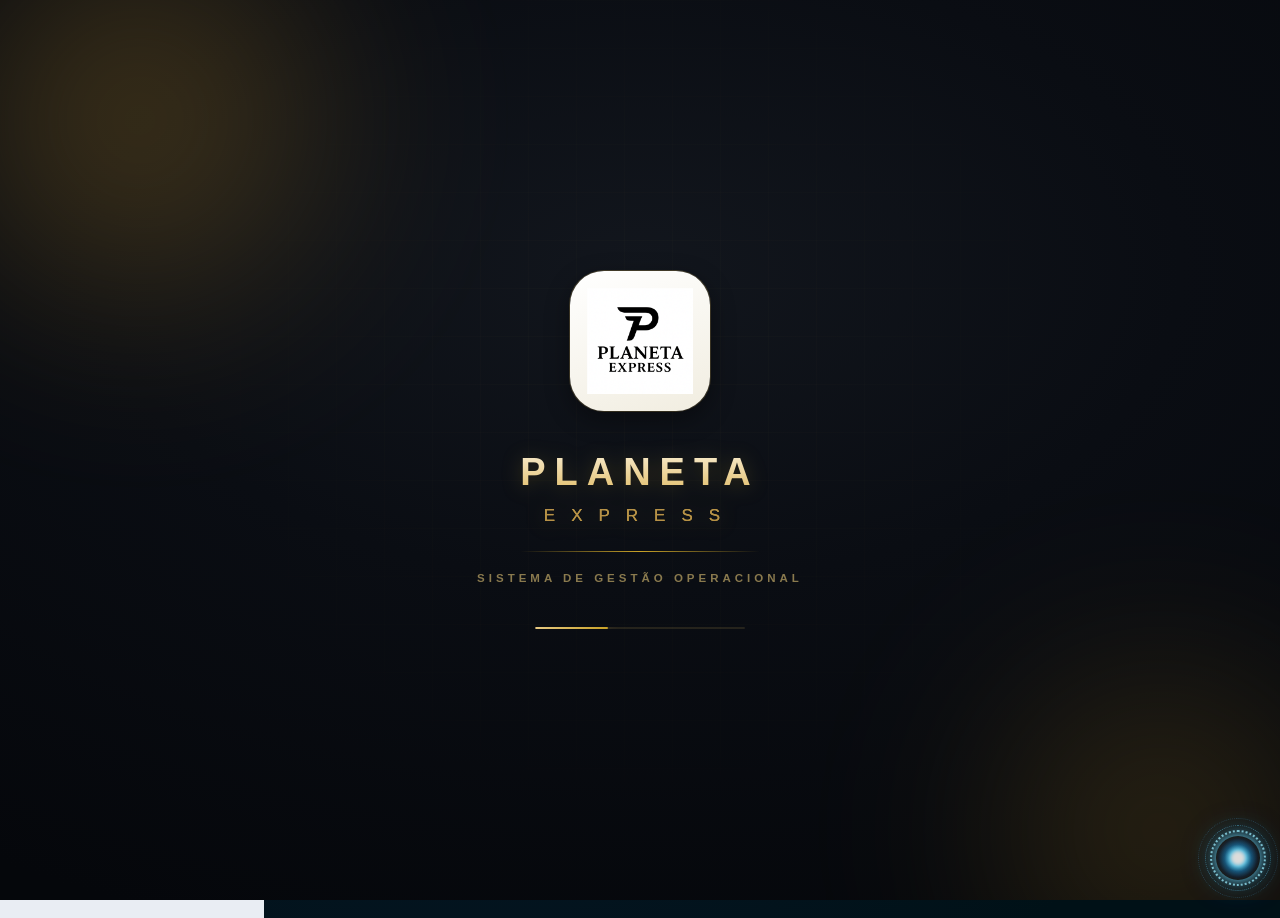
